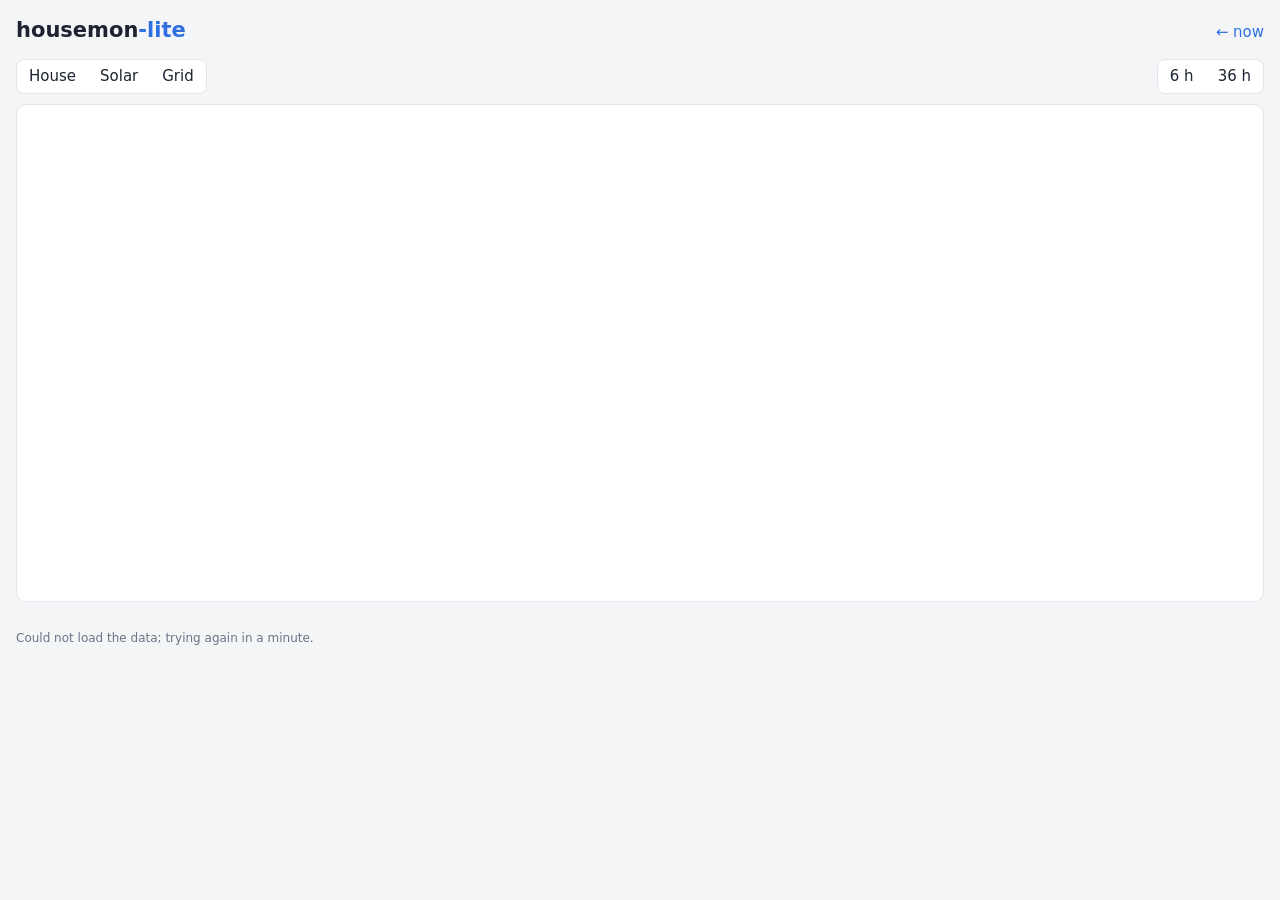
==== web/graph.html @ 34056189 "Graph of the last 36 hours: house, solar and grid per minute series.py keeps per minute the house an" ====
<!doctype html>
<html lang="en">
<head>
  <meta charset="utf-8">
  <meta name="viewport" content="width=device-width, initial-scale=1">
  <title>housemon-lite · graph</title>
  <link rel="stylesheet" href="style.css">
  <script src="graph.js" defer></script>
</head>
<body>
  <header>
    <h1>housemon<span>-lite</span></h1>
    <a class="back" href="./">← now</a>
  </header>

  <main class="graph-page">
    <div class="bar">
      <div class="seg" id="series">
        <button data-s="house">House</button><button data-s="solar">Solar</button><button data-s="grid">Grid</button>
      </div>
      <div class="seg" id="range">
        <button data-h="6">6 h</button><button data-h="36">36 h</button>
      </div>
    </div>
    <div class="card"><svg id="chart" viewBox="0 0 1000 380" preserveAspectRatio="none"></svg><div class="legend" id="legend"></div></div>
    <div class="stats" id="stats"></div>
    <p class="note" id="note">loading…</p>
  </main>
</body>
</html>
---- web/style.css ----
:root {
  --bg: #f4f5f7;
  --card: #ffffff;
  --text: #1d2330;
  --muted: #6b7385;
  --line: #e3e6ec;
  --accent: #2f6fde;
  --flash: #ffe066;
  --ok: #2e9d58;
  --warn: #c0392b;
  --house: #2f6fde;
  --solar: #d99a00;
  --in: #c0392b;
  --out: #2e9d58;
  color-scheme: light dark;
}

@media (prefers-color-scheme: dark) {
  :root {
    --bg: #14171d;
    --card: #1d2129;
    --text: #e6e9ef;
    --muted: #8d95a7;
    --line: #2c313b;
    --accent: #6e9cf0;
    --flash: #7a6514;
    --house: #6e9cf0;
    --solar: #f0b429;
    --in: #e8695b;
    --out: #4cc27a;
  }
}

* { box-sizing: border-box; }

body {
  margin: 0;
  background: var(--bg);
  color: var(--text);
  font: 15px/1.4 system-ui, -apple-system, "Segoe UI", Roboto, sans-serif;
}

header, main, footer { max-width: 960px; margin: 0 auto; padding: 0 16px; }

header { display: flex; align-items: baseline; justify-content: space-between; gap: 1em; padding-top: 16px; }
h1 { margin: 0; font-size: 1.4em; font-weight: 650; }
h1 span { color: var(--accent); }
h2 { margin: 0; font-size: 1em; font-weight: 600; }

.status { margin: 0; color: var(--muted); font-size: .9em; }
.status::before { content: "●"; margin-right: .4em; color: var(--muted); }
.status.live::before { color: var(--ok); }
.status.down::before { color: var(--warn); }

/* a band of tiles: "Now" (W) and "Today" (kWh) */
.band { margin: 16px 0; }
.band-title { color: var(--muted); font-weight: 500; font-size: .85em; text-transform: uppercase; letter-spacing: .05em; margin-bottom: 6px; }
.band-title small { text-transform: none; letter-spacing: 0; }
.note { margin: 6px 0 0; color: var(--muted); font-size: .8em; }

/* three tiles side by side, also on a phone; the numbers shrink with the screen */
.tiles { display: grid; grid-template-columns: repeat(3, 1fr); gap: 10px; }
.tile { background: var(--card); border: 1px solid var(--line); border-radius: 10px; padding: 10px 12px; min-width: 0; }
.tile h3 { margin: 0; font-size: .9em; color: var(--muted); font-weight: 500; }
.tile p { margin: .2em 0; font-size: 1.05em; white-space: nowrap; }
.tile small { color: var(--muted); font-size: .75em; }
.big { font-size: clamp(1.4em, 6vw, 2em); font-weight: 650; font-variant-numeric: tabular-nums; border-radius: 4px; padding: 0 .1em; }
.mid { font-size: clamp(1.1em, 4.5vw, 1.5em); font-weight: 650; font-variant-numeric: tabular-nums; border-radius: 4px; padding: 0 .1em; }

.card { background: var(--card); border: 1px solid var(--line); border-radius: 10px; padding: 12px 16px; margin-bottom: 16px; overflow-x: auto; }
.card h3 { margin: 14px 0 2px; font-size: .8em; color: var(--muted); font-weight: 500; text-transform: uppercase; letter-spacing: .05em; }
.partial { color: var(--muted); }
.partial::after { content: "*"; }

/* wide screens: five "Today" tiles in a row, S0 and P1 cards side by side */
@media (min-width: 900px) {
  header, main, footer { max-width: 1280px; }
  main { display: grid; grid-template-columns: 1fr 1fr; gap: 0 16px; align-items: start; }
  .band, .wide { grid-column: 1 / -1; }
  .tiles.five { grid-template-columns: repeat(5, 1fr); }
}
.age { margin: .2em 0 .6em; color: var(--muted); font-size: .85em; }
.age.stale { color: var(--warn); }

table { width: 100%; border-collapse: collapse; }
th, td { padding: 6px 8px; text-align: left; border-top: 1px solid var(--line); white-space: nowrap; }
th { color: var(--muted); font-weight: 500; font-size: .85em; border-top: none; }
td.num, th.num { text-align: right; font-variant-numeric: tabular-nums; }
td.unit { color: var(--muted); }
td.muted { color: var(--muted); }

footer { color: var(--muted); font-size: .8em; padding-bottom: 24px; }

/* "Now" tiles link to the graph */
a.tile { color: inherit; text-decoration: none; }
a.tile:hover { border-color: var(--accent); }
.band-title a { color: var(--accent); text-decoration: none; text-transform: none; letter-spacing: 0; float: right; }

/* graph page */
.back { color: var(--accent); text-decoration: none; }
main.graph-page { display: block; }
.bar { display: flex; flex-wrap: wrap; gap: 8px; justify-content: space-between; margin: 14px 0 10px; }
.seg { display: inline-flex; border: 1px solid var(--line); border-radius: 8px; overflow: hidden; background: var(--card); }
.seg button { border: 0; background: none; color: var(--text); padding: 6px 12px; font: inherit; cursor: pointer; }
.seg button.on { background: var(--accent); color: #fff; }
#chart { width: 100%; height: auto; display: block; touch-action: none; }
.axis { fill: var(--muted); font-size: 12px; }
.gridline { stroke: var(--line); }
.zero { stroke: var(--muted); }
.midnight { stroke: var(--muted); stroke-dasharray: 4 4; }
.tip { font-size: 13px; fill: var(--text); }
.legend { display: flex; gap: 16px; flex-wrap: wrap; color: var(--muted); font-size: .85em; margin: 6px 4px 4px; }
.legend i { display: inline-block; width: 14px; height: 3px; vertical-align: middle; margin-right: 5px; }
.stats { display: grid; grid-template-columns: repeat(auto-fit, minmax(140px, 1fr)); gap: 10px; margin: 12px 0; }
.stat { background: var(--card); border: 1px solid var(--line); border-radius: 10px; padding: 8px 12px; }
.stat small { color: var(--muted); }
.stat b { font-size: 1.2em; }

/* the HouseMon touch: a value lights up when it changes */
.flash { animation: flash 1.5s ease-out; }
@keyframes flash { from { background: var(--flash); } to { background: transparent; } }
@media (prefers-reduced-motion: reduce) { .flash { animation: none; } }
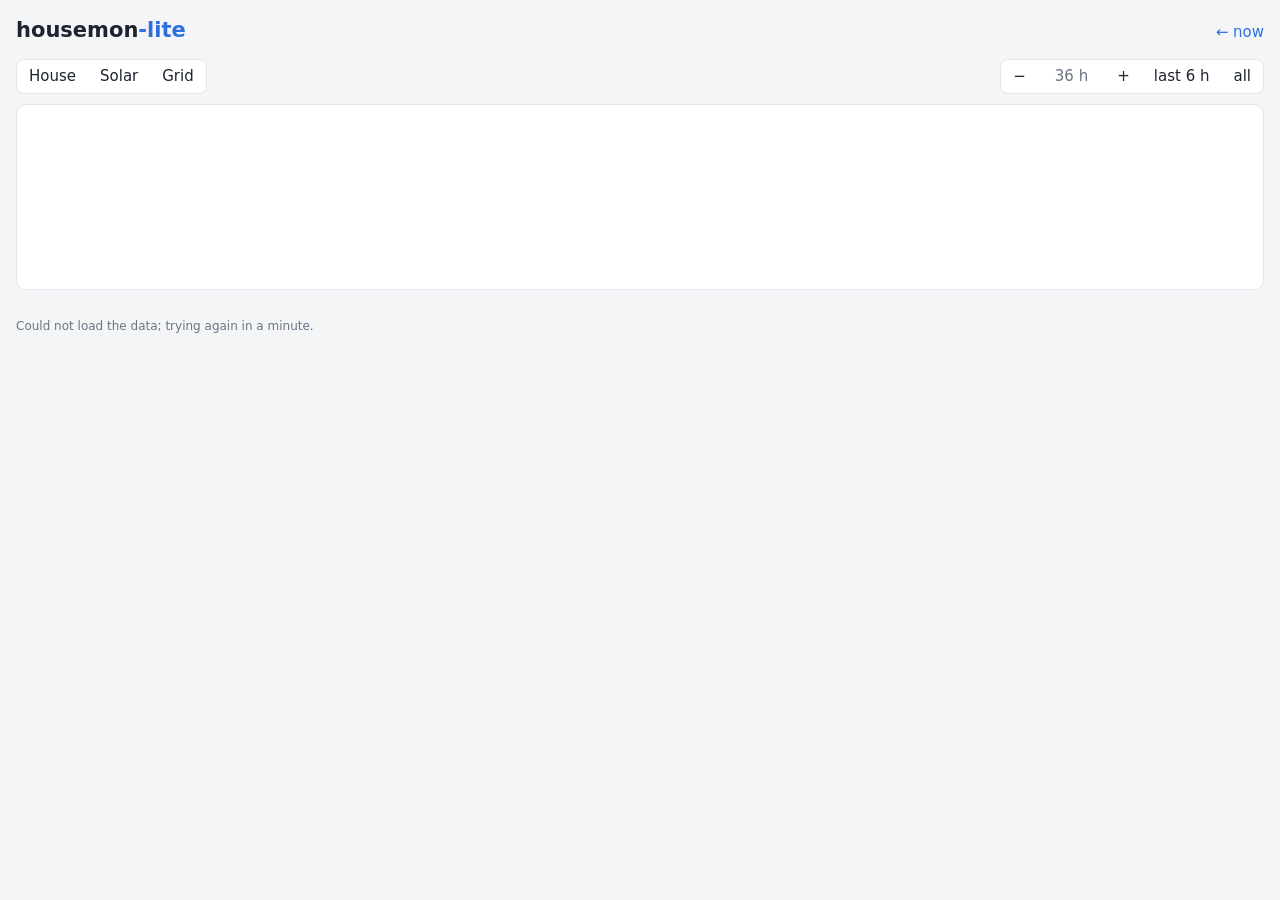
==== commit e1a441e2: "Graph: zoom and scroll sideways Zoom makes the chart wider than the card (x1 .. x24: 36 h down to 1." ====
--- a/web/graph.html
+++ b/web/graph.html
@@ -18,11 +18,18 @@
       <div class="seg" id="series">
         <button data-s="house">House</button><button data-s="solar">Solar</button><button data-s="grid">Grid</button>
       </div>
-      <div class="seg" id="range">
-        <button data-h="6">6 h</button><button data-h="36">36 h</button>
+      <div class="seg" id="zoom">
+        <button data-z="out" title="zoom out">−</button><span id="zoom-label">36 h</span><button data-z="in" title="zoom in">+</button>
+        <button data-z="6h">last 6 h</button><button data-z="all">all</button>
       </div>
     </div>
-    <div class="card"><svg id="chart" viewBox="0 0 1000 380" preserveAspectRatio="none"></svg><div class="legend" id="legend"></div></div>
+    <div class="card">
+      <div class="chart-wrap">
+        <svg id="yaxis"></svg>
+        <div class="scroll" id="scroll"><svg id="chart"></svg></div>
+      </div>
+      <div class="legend" id="legend"></div>
+    </div>
     <div class="stats" id="stats"></div>
     <p class="note" id="note">loading…</p>
   </main>
--- a/web/style.css
+++ b/web/style.css
@@ -103,7 +103,11 @@
 .seg { display: inline-flex; border: 1px solid var(--line); border-radius: 8px; overflow: hidden; background: var(--card); }
 .seg button { border: 0; background: none; color: var(--text); padding: 6px 12px; font: inherit; cursor: pointer; }
 .seg button.on { background: var(--accent); color: #fff; }
-#chart { width: 100%; height: auto; display: block; touch-action: none; }
+.chart-wrap { display: flex; }
+#yaxis { flex: none; display: block; }
+.scroll { flex: 1; min-width: 0; overflow-x: auto; overflow-y: hidden; }
+#chart { display: block; }
+#zoom-label { padding: 6px 10px; color: var(--muted); font-variant-numeric: tabular-nums; min-width: 4.5em; text-align: center; }
 .axis { fill: var(--muted); font-size: 12px; }
 .gridline { stroke: var(--line); }
 .zero { stroke: var(--muted); }
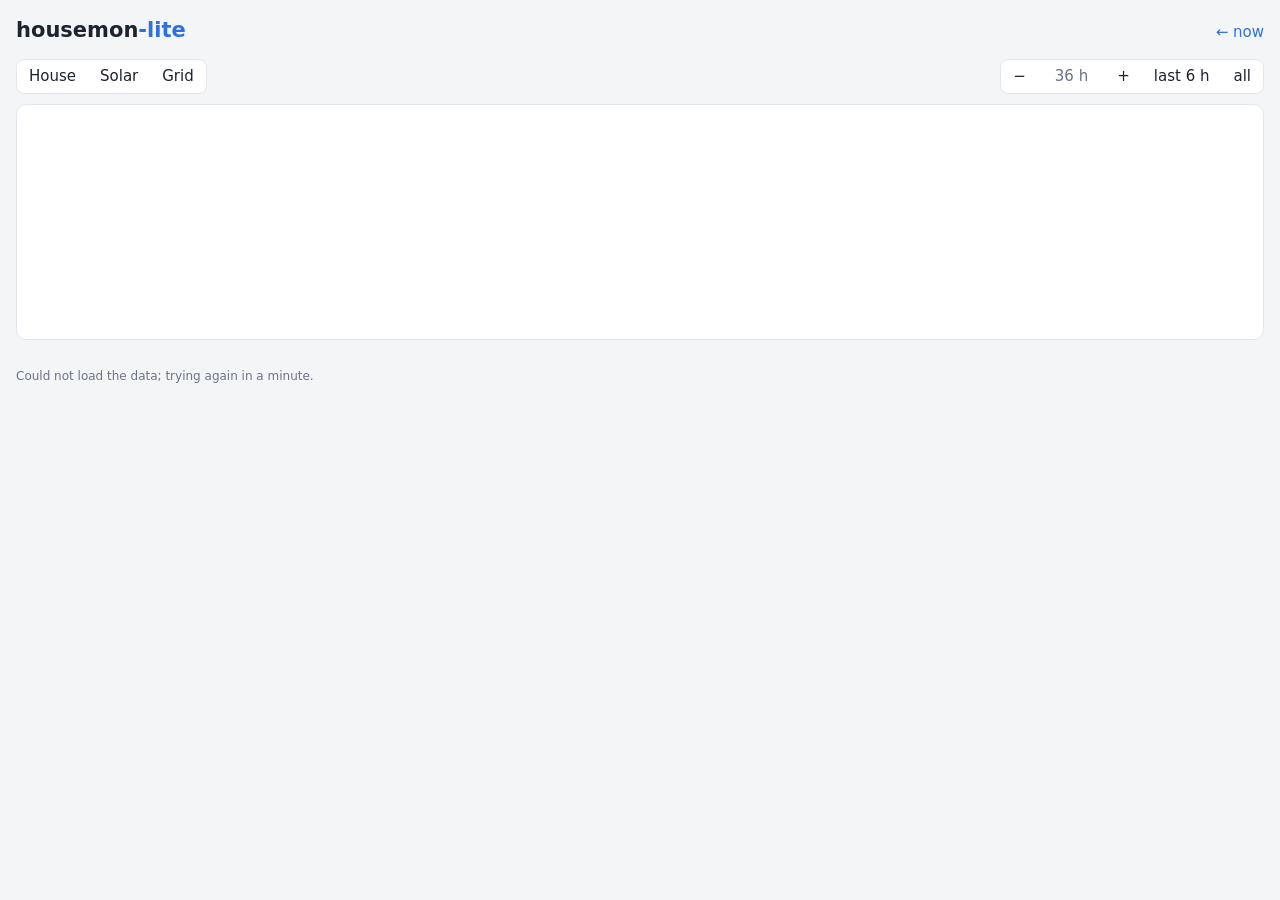
==== commit cb8ef114: "Graph: move with a strip below the chart, drag in the chart reads values On a phone a sideways swipe" ====
--- a/web/graph.html
+++ b/web/graph.html
@@ -28,6 +28,7 @@
         <svg id="yaxis"></svg>
         <div class="scroll" id="scroll"><svg id="chart"></svg></div>
       </div>
+      <svg id="nav" aria-label="drag to move through the 36 hours"></svg>
       <div class="legend" id="legend"></div>
     </div>
     <div class="stats" id="stats"></div>
--- a/web/style.css
+++ b/web/style.css
@@ -105,8 +105,11 @@
 .seg button.on { background: var(--accent); color: #fff; }
 .chart-wrap { display: flex; }
 #yaxis { flex: none; display: block; }
-.scroll { flex: 1; min-width: 0; overflow-x: auto; overflow-y: hidden; }
-#chart { display: block; }
+/* the chart moves with the strip below it; a drag in the chart moves the value line */
+.scroll { flex: 1; min-width: 0; overflow: hidden; }
+#chart { display: block; touch-action: pan-y; }
+#nav { display: block; width: 100%; height: 44px; margin-top: 6px; touch-action: none; cursor: grab; }
+#nav .window { fill: var(--accent); fill-opacity: .18; stroke: var(--accent); }
 #zoom-label { padding: 6px 10px; color: var(--muted); font-variant-numeric: tabular-nums; min-width: 4.5em; text-align: center; }
 .axis { fill: var(--muted); font-size: 12px; }
 .gridline { stroke: var(--line); }
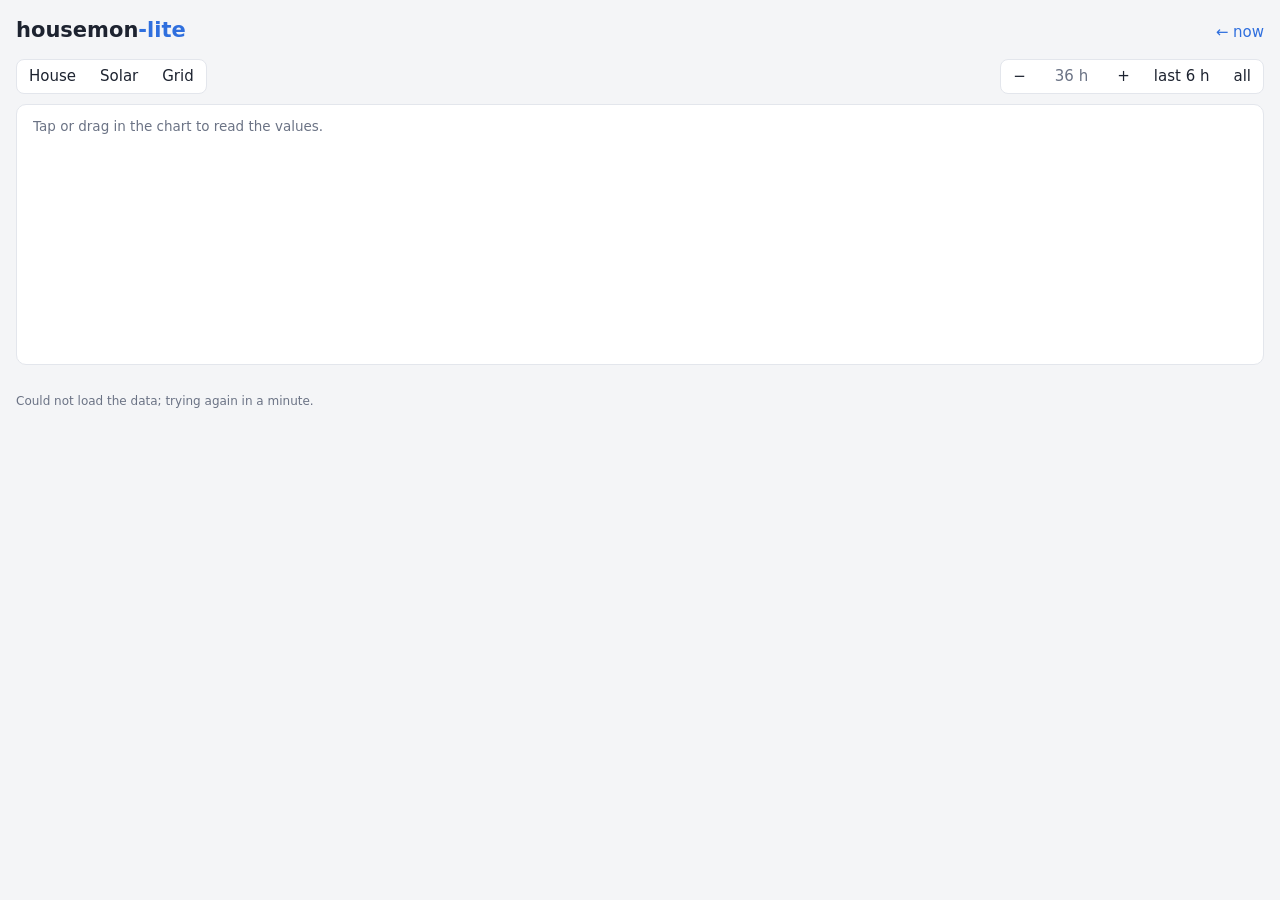
==== commit 65f57e0e: "Graph: values in a line above the chart; hide the series buttons for gas The values at the vertical " ====
--- a/web/graph.html
+++ b/web/graph.html
@@ -24,6 +24,7 @@
       </div>
     </div>
     <div class="card">
+      <p class="readout" id="readout">Tap or drag in the chart to read the values.</p>
       <div class="chart-wrap">
         <svg id="yaxis"></svg>
         <div class="scroll" id="scroll"><svg id="chart"></svg></div>
--- a/web/style.css
+++ b/web/style.css
@@ -12,6 +12,7 @@
   --solar: #d99a00;
   --in: #c0392b;
   --out: #2e9d58;
+  --gas: #8e44ad;
   color-scheme: light dark;
 }
 
@@ -28,6 +29,7 @@
     --solar: #f0b429;
     --in: #e8695b;
     --out: #4cc27a;
+    --gas: #b38ad9;
   }
 }
 
@@ -115,7 +117,10 @@
 .gridline { stroke: var(--line); }
 .zero { stroke: var(--muted); }
 .midnight { stroke: var(--muted); stroke-dasharray: 4 4; }
-.tip { font-size: 13px; fill: var(--text); }
+/* the values at the line in the chart: above the chart, always fully visible */
+.readout { margin: 0 0 6px; min-height: 1.4em; font-size: .9em; font-variant-numeric: tabular-nums;
+           white-space: nowrap; overflow: hidden; text-overflow: ellipsis; }
+.readout:not(.on) { color: var(--muted); }
 .legend { display: flex; gap: 16px; flex-wrap: wrap; color: var(--muted); font-size: .85em; margin: 6px 4px 4px; }
 .legend i { display: inline-block; width: 14px; height: 3px; vertical-align: middle; margin-right: 5px; }
 .stats { display: grid; grid-template-columns: repeat(auto-fit, minmax(140px, 1fr)); gap: 10px; margin: 12px 0; }
